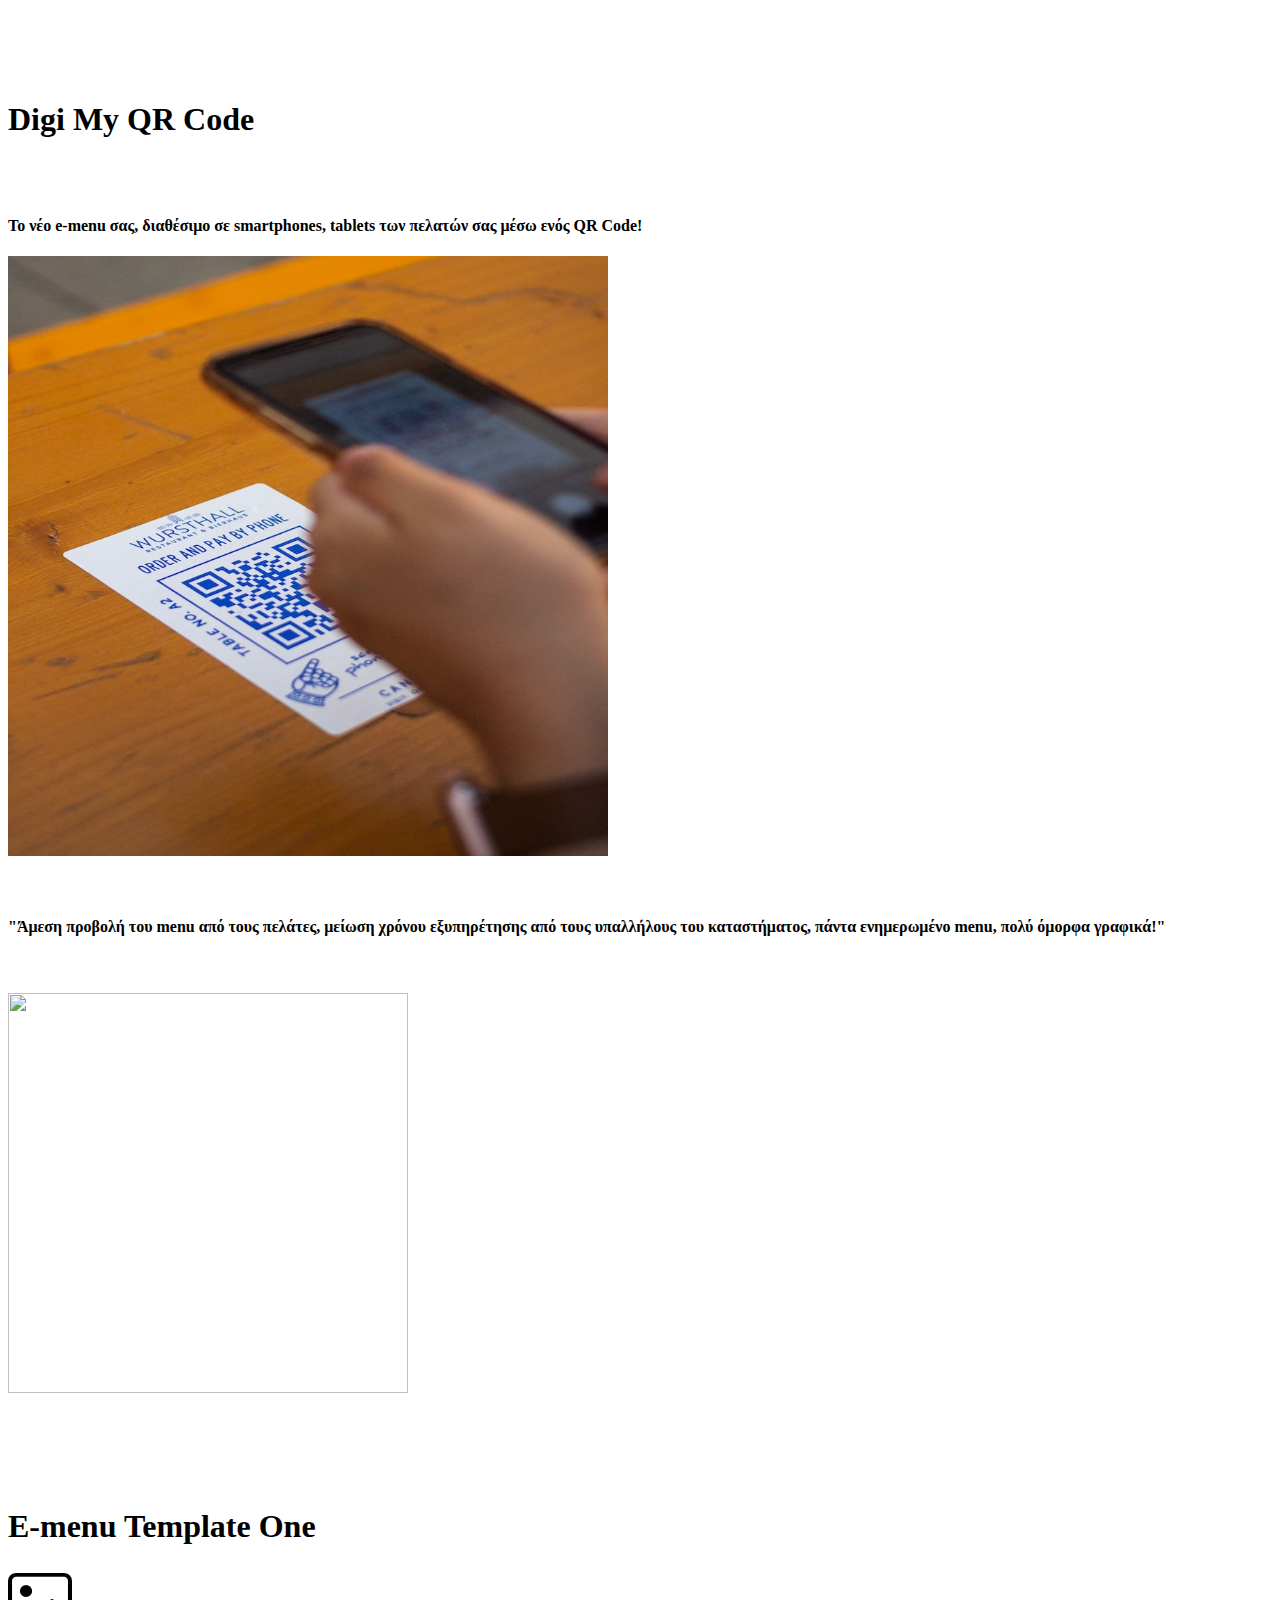
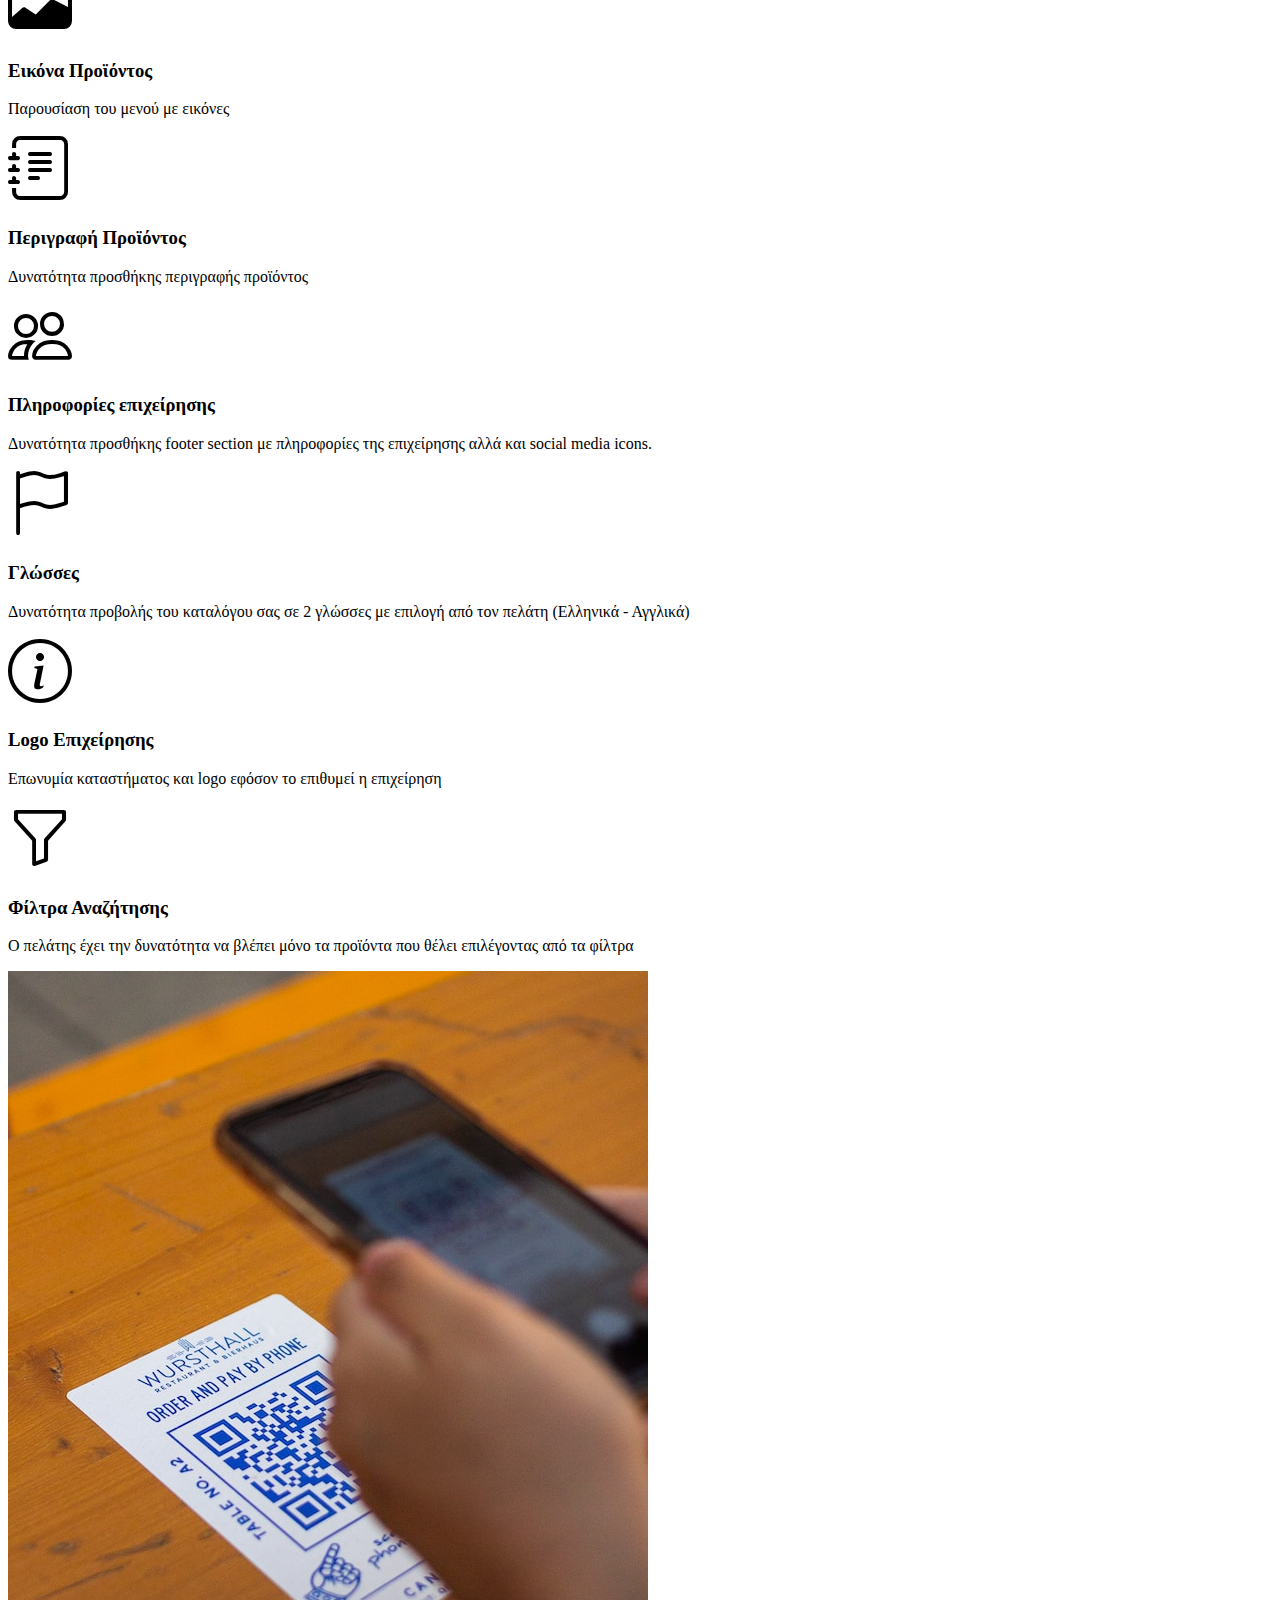
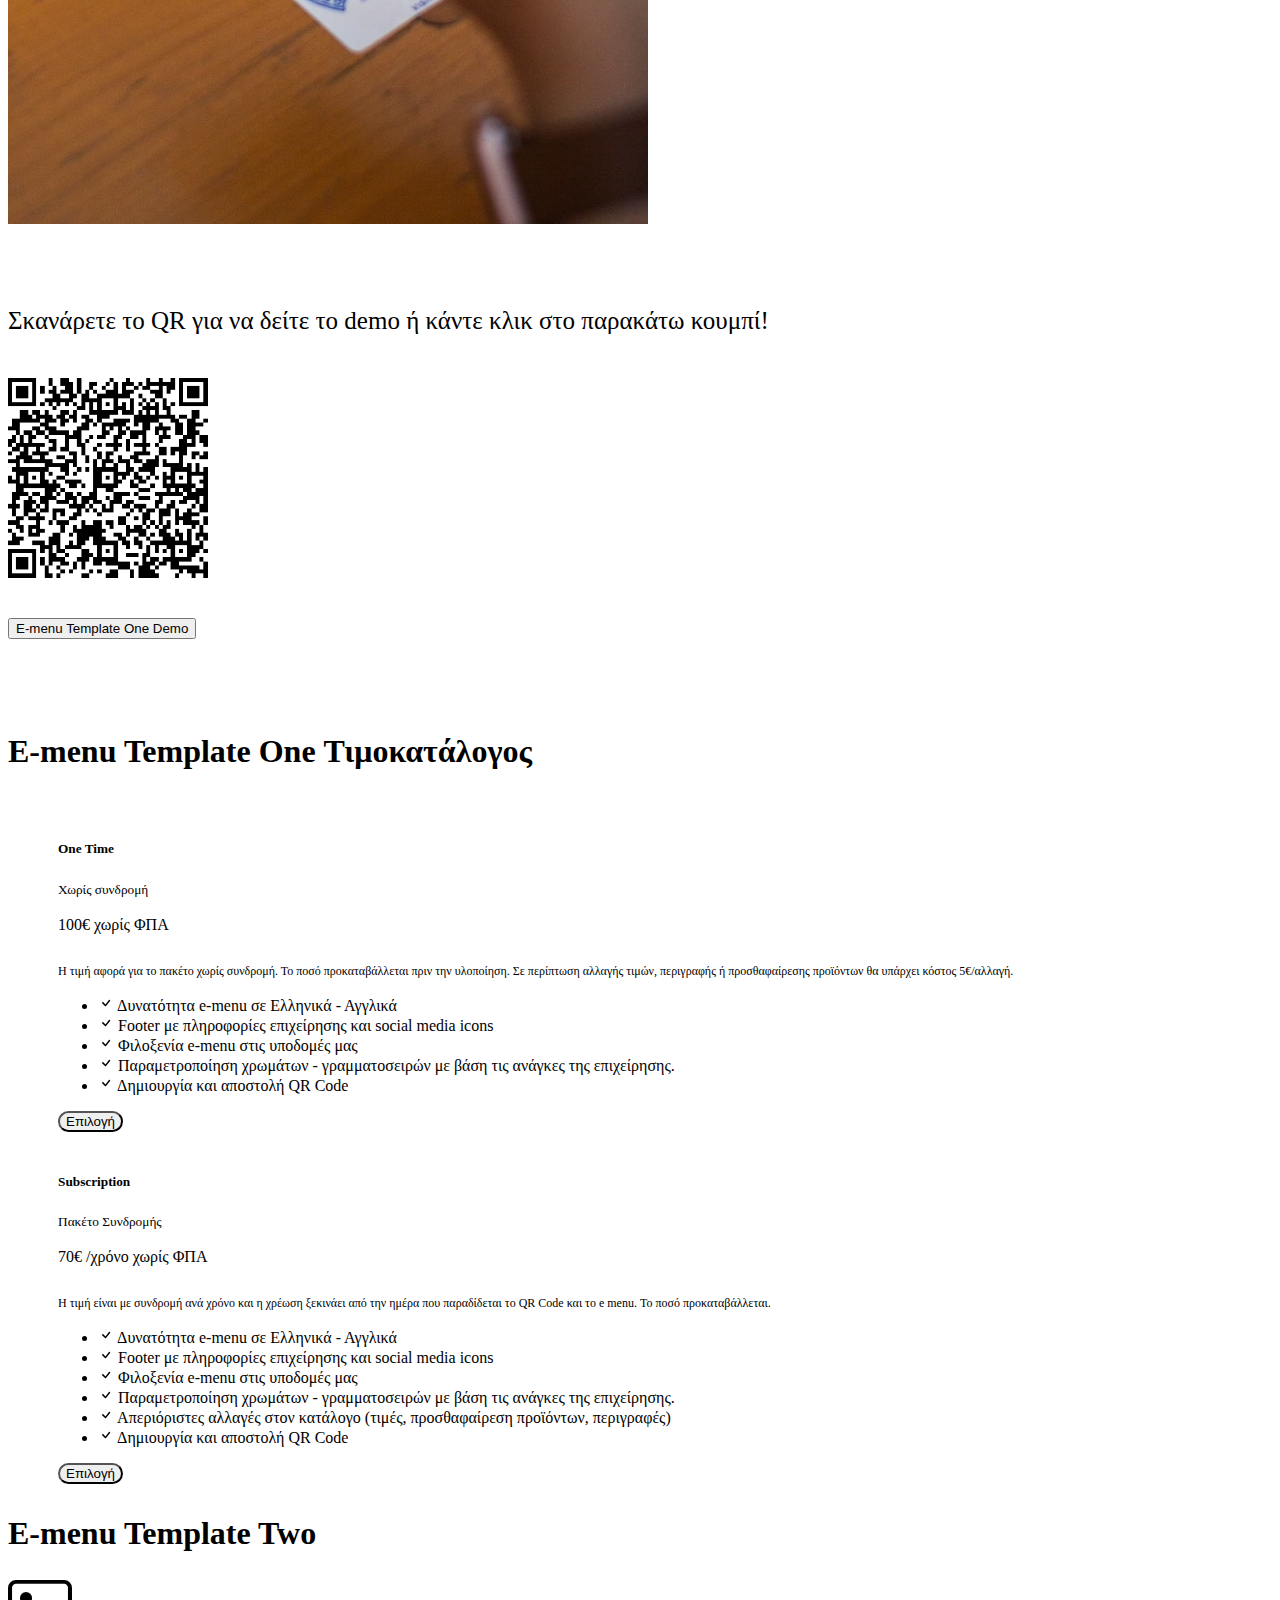
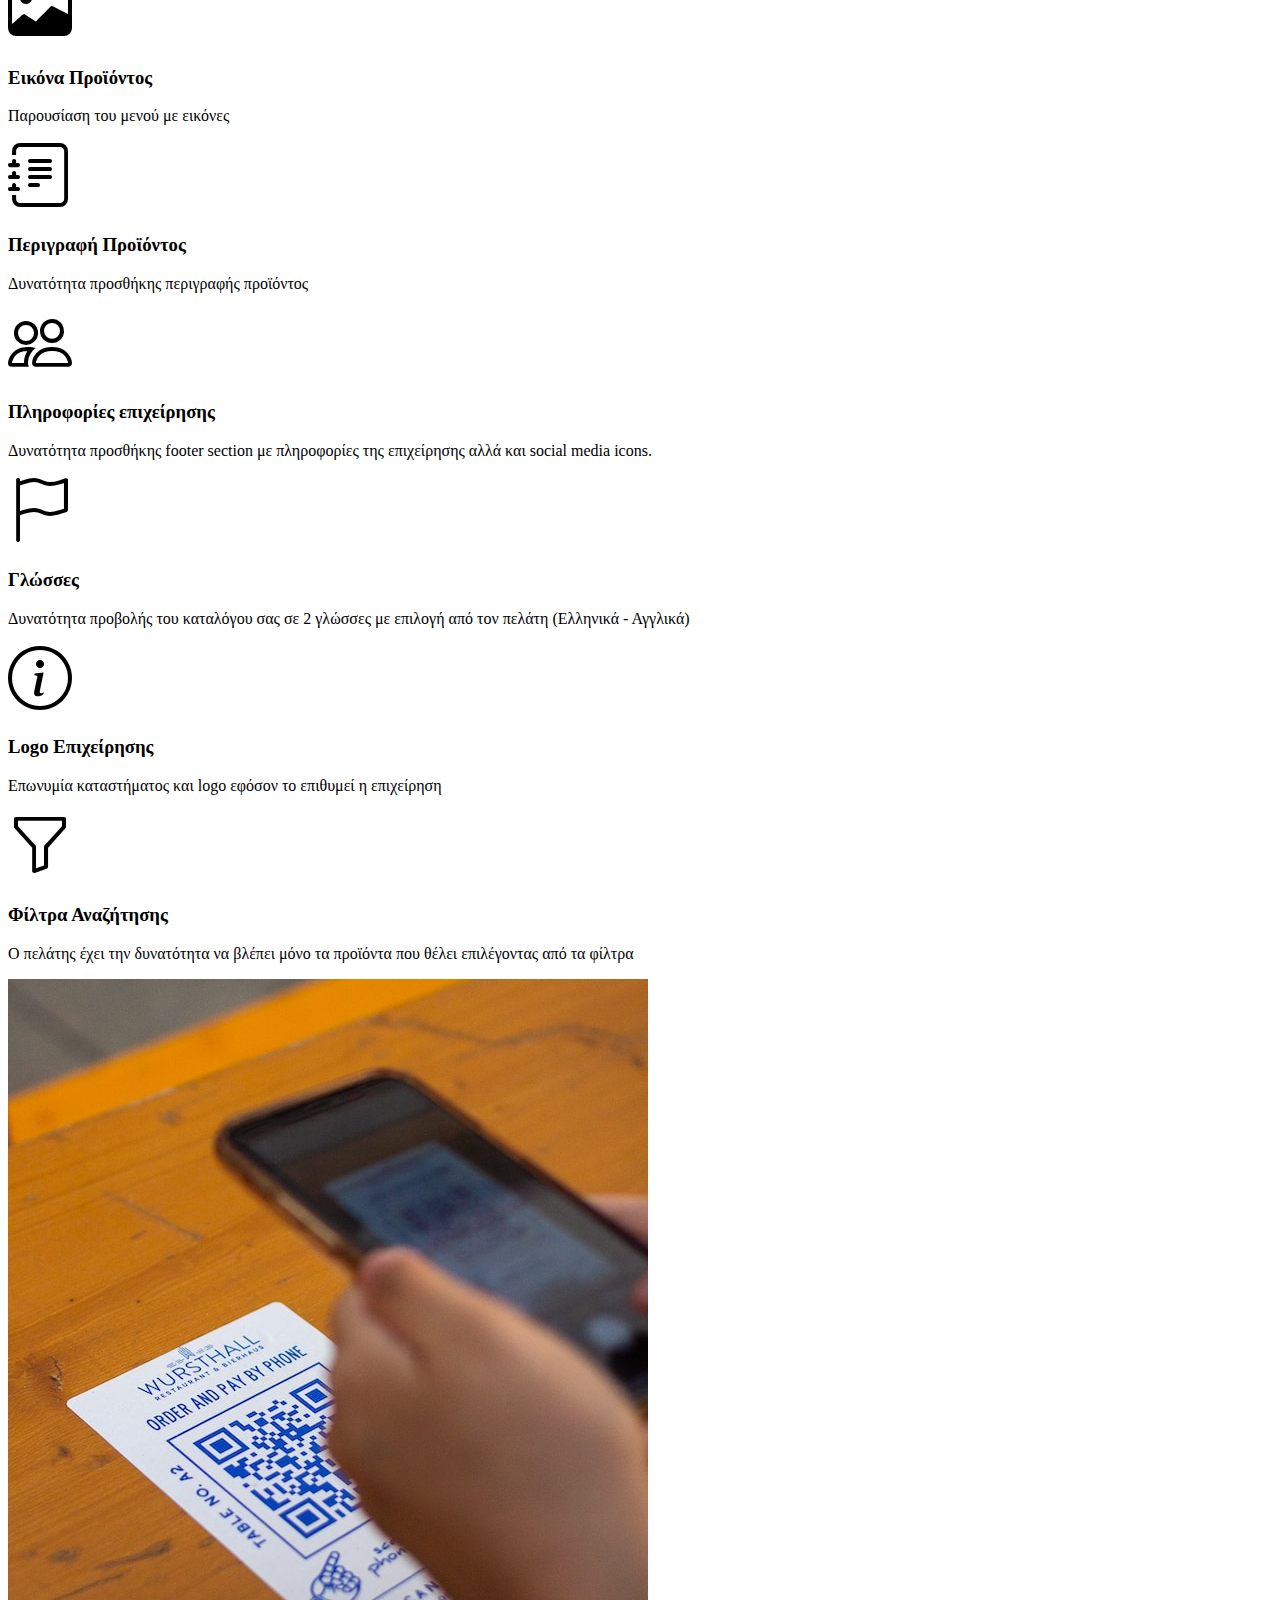
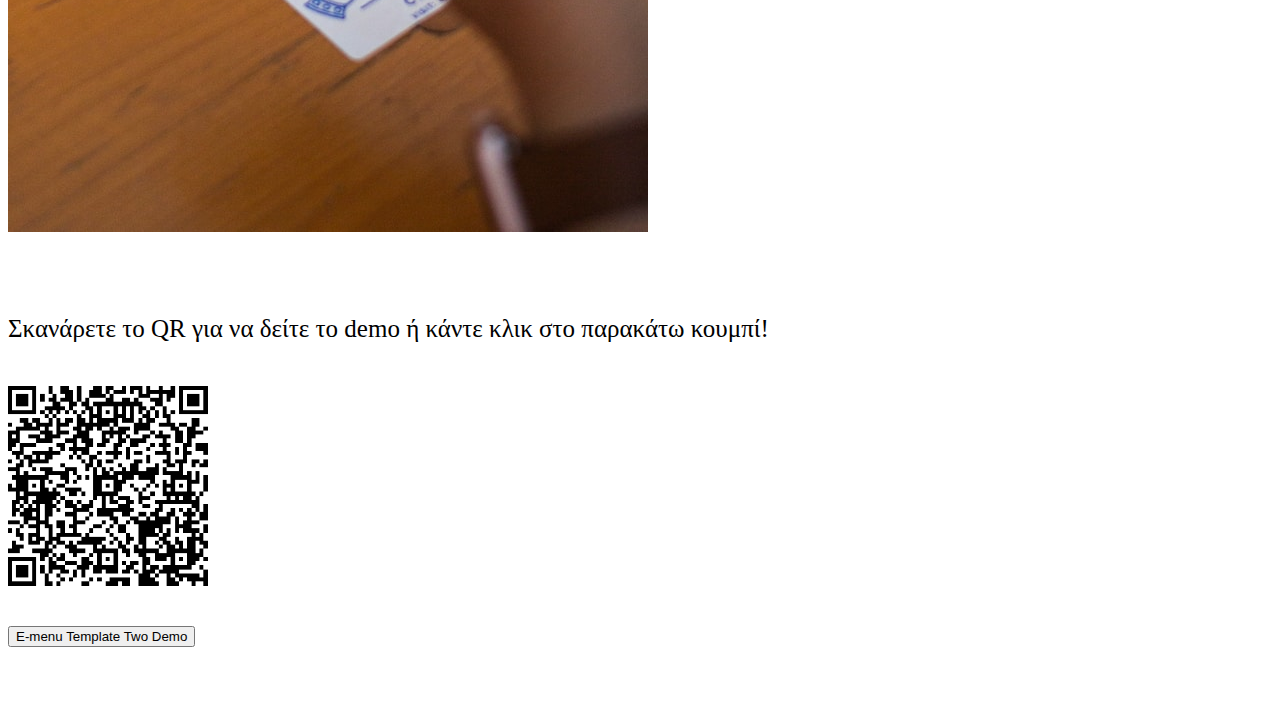
==== DigiMyQRcode/digiMyQrCode_index.html @ b85617a1 "create digi my qr code index page" ====
<!DOCTYPE html>
<html lang="en">
<head>
    <meta charset="UTF-8">
    <meta name="viewport" content="width=device-width, initial-scale=1.0">
    <link href="https://cdn.jsdelivr.net/npm/bootstrap@5.0.2/dist/css/bootstrap.min.css" rel="stylesheet" integrity="sha384-EVSTQN3/azprG1Anm3QDgpJLIm9Nao0Yz1ztcQTwFspd3yD65VohhpuuCOmLASjC" crossorigin="anonymous">
    <link rel="stylesheet" href="https://cdn.jsdelivr.net/npm/bootstrap-icons@1.5.0/font/bootstrap-icons.css">
    <link rel="stylesheet" href="/DigiMyQRcode/digiMyQrCode_index_style.css">
    <title>Digi My QR Code</title>
</head>
<body>

    <!--Intro section-->
    <br><br><br><br>
    <div class="container">
        <div class="row  align-items-center">
            <div class="col-lg-6">
                <h1 class="display-1">Digi My QR Code</h1><br><br>
                <h4 class="text-muted">Το νέο e-menu σας, διαθέσιμο σε smartphones, tablets των πελατών σας μέσω ενός QR Code!</h4>
            </div>

            <div class="col-lg-6">
                <img src="/DigiMyQRcode/images/digiMyQR.jpg" alt="" class="img-fluid" width="600px" height="600px">
            </div>

        </div>
    </div>
    <!---->
    <br>
    <!--aside class-->
    <aside class="text-center bg-secondary">
        <div class="container px-5">
            <div class="row gx-5 justify-content-center">
                <div class="col-xl-8 text-light">
                    <br>
                    <h4>"Άμεση προβολή του menu από τους πελάτες, μείωση χρόνου εξυπηρέτησης από τους υπαλλήλους του καταστήματος, πάντα ενημερωμένο menu, πολύ όμορφα γραφικά!"</h4>
                    <br><br>
                    <img src="https://pixabay.com/get/gdf64dfece71cf908ab2e97fcf5b5817a2ee86e838b4d7fedc76c082fc7a043885ced1f92345aa28e9513787cc39164ee_640.jpg" alt="" class="img-fluid" width="400px" height="400px">
                    <br><br><br>
                </div>
            </div>
        </div>
    </aside>
    <br>
    <br>
    <br>
    <!---->

    <!--Menu Template 1 features-->
    <section id="features">
        <div class="container px-5">
            <h1 class="display-4">E-menu Template One</h1>
            <div class="row gx-5 align-items-center">
                <div class="col-lg-8 order-lg-1 mb-5 mb-lg-0">
                    
                    <div class="container-fluid px-5">
                        <div class="row gx-5">
                            <div class="col-md-6 mb-5">
                                <!-- Feature item-->
                                <div class="text-center">
                                    <i class="bi-image icon-feature text-gradient d-block mb-3"></i>
                                    <h3 class="font-alt">Εικόνα Προϊόντος</h3>
                                    <p class="text-muted mb-0">Παρουσίαση του μενού με εικόνες</p>
                                </div>
                            </div>
                            <div class="col-md-6 mb-5">
                                <!-- Feature item-->
                                <div class="text-center">
                                    <i class="bi-journal-text icon-feature text-gradient d-block mb-3"></i>
                                    <h3 class="font-alt">Περιγραφή Προϊόντος</h3>
                                    <p class="text-muted mb-0">Δυνατότητα προσθήκης περιγραφής προϊόντος</p>
                                </div>
                            </div>
                            <div class="col-md-6 mb-5">
                                <!-- Feature item-->
                                <div class="text-center">
                                    <i class="bi bi-people icon-feature text-gradient d-block mb-3"></i>
                                    <h3 class="font-alt">Πληροφορίες επιχείρησης</h3>
                                    <p class="text-muted mb-0">Δυνατότητα προσθήκης footer section με πληροφορίες της επιχείρησης αλλά και social media icons.</p>
                                </div>
                            </div>
                            <div class="col-md-6 mb-5">
                                <!-- Feature item-->
                                <div class="text-center">
                                    <i class="bi bi-flag icon-feature text-gradient d-block mb-3"></i>
                                    <h3 class="font-alt">Γλώσσες</h3>
                                    <p class="text-muted mb-0">Δυνατότητα προβολής του καταλόγου σας σε 2 γλώσσες με επιλογή από τον πελάτη (Ελληνικά - Αγγλικά)</p>
                                </div>
                            </div>
                        </div>

                        <div class="row gx-5">
                            <div class="col-md-6 mb-5 mb-md-0">
                                <!-- Feature item-->
                                <div class="text-center">
                                    <i class="bi bi-info-circle icon-feature text-gradient d-block mb-3"></i>
                                    <h3 class="font-alt">Logo Επιχείρησης</h3>
                                    <p class="text-muted mb-0">Επωνυμία καταστήματος και logo εφόσον το επιθυμεί η επιχείρηση</p>
                                </div>
                            </div>
                            <div class="col-md-6">
                                <!-- Feature item-->
                                <div class="text-center">
                                    <i class="bi bi-funnel icon-feature text-gradient d-block mb-3"></i>
                                    <h3 class="font-alt">Φίλτρα Αναζήτησης</h3>
                                    <p class="text-muted mb-0">Ο πελάτης έχει την δυνατότητα να βλέπει μόνο τα προϊόντα που θέλει επιλέγοντας από τα φίλτρα</p>
                                </div>
                            </div>
                        </div>
                    </div>
                </div>
                <div class="col-lg-4 order-lg-0">
                    <!-- Features section device mockup-->
                    <img src="/DigiMyQRcode/images/digiMyQR.jpg" alt="" class="img-fluid">
                </div>
            </div>
        </div>
    </section>
    <!---->
    <br>
    <br>

    <!--Menu Template 1 Demo Section-->
    <aside class="text-center bg-secondary">
        <div class="container px-5">
            <div class="row gx-5 justify-content-center">
                <div class="col-xl-8 text-light">
                    <br>
                    <p style="font-size: 25px;">Σκανάρετε το QR για να δείτε το demo ή κάντε κλικ στο παρακάτω κουμπί!</p>
                    <br>
                    <img src="/QR_Codes/menuTemplate1_QR.png" alt="" class="img-fluid" width="200px" height="200px">
                    <br><br><br>
                    <button type="button" class="btn btn-dark btn-lg" onClick="parent.location='/Menu/menuTemplate.html'">E-menu Template One Demo</button>
                    <br>
                    <br>
                </div>
            </div>
        </div>
    </aside>
    <br>
    <br>
    <br>
    <!---->

    <!--Pricelist Menu Template 1-->
    <div class="container-fluid">
        <div class="container p-5">
            <h1 class="display-6">E-menu Template One Τιμοκατάλογος</h1><br>
          <div class="row justify-content-center">

            <div class="col-lg-4 col-md-12 mb-4">
              <div class="card h-100 shadow-lg">
                <div class="card-body">

                 <!--One time Menu Template 1-->   
                  <div class="text-center p-3">
                    <h5 class="card-title">One Time</h5>
                    <small>Χωρίς συνδρομή</small>
                    <br><br>
                    <span class="h2">100€</span> χωρίς ΦΠΑ
                    <br><br>
                  </div>
                  <p class="card-text">Η τιμή αφορά για το πακέτο χωρίς συνδρομή. Το ποσό προκαταβάλλεται πριν την υλοποίηση. Σε περίπτωση αλλαγής τιμών, περιγραφής ή προσθαφαίρεσης προϊόντων θα υπάρχει κόστος 5€/αλλαγή.</p>
                </div>
                <ul class="list-group list-group-flush">
                  <li class="list-group-item"><svg xmlns="http://www.w3.org/2000/svg" width="16" height="16" fill="currentColor" class="bi bi-check" viewBox="0 0 16 16">
                    <path d="M10.97 4.97a.75.75 0 0 1 1.07 1.05l-3.99 4.99a.75.75 0 0 1-1.08.02L4.324 8.384a.75.75 0 1 1 1.06-1.06l2.094 2.093 3.473-4.425a.267.267 0 0 1 .02-.022z"/>
                  </svg> Δυνατότητα e-menu σε Ελληνικά - Αγγλικά</li>
                  <li class="list-group-item"><svg xmlns="http://www.w3.org/2000/svg" width="16" height="16" fill="currentColor" class="bi bi-check" viewBox="0 0 16 16">
                    <path d="M10.97 4.97a.75.75 0 0 1 1.07 1.05l-3.99 4.99a.75.75 0 0 1-1.08.02L4.324 8.384a.75.75 0 1 1 1.06-1.06l2.094 2.093 3.473-4.425a.267.267 0 0 1 .02-.022z"/>
                  </svg> Footer με πληροφορίες επιχείρησης και social media icons</li>
                  <li class="list-group-item"><svg xmlns="http://www.w3.org/2000/svg" width="16" height="16" fill="currentColor" class="bi bi-check" viewBox="0 0 16 16">
                    <path d="M10.97 4.97a.75.75 0 0 1 1.07 1.05l-3.99 4.99a.75.75 0 0 1-1.08.02L4.324 8.384a.75.75 0 1 1 1.06-1.06l2.094 2.093 3.473-4.425a.267.267 0 0 1 .02-.022z"/>
                  </svg> Φιλοξενία e-menu στις υποδομές μας</li>
                  <li class="list-group-item"><svg xmlns="http://www.w3.org/2000/svg" width="16" height="16" fill="currentColor" class="bi bi-check" viewBox="0 0 16 16">
                    <path d="M10.97 4.97a.75.75 0 0 1 1.07 1.05l-3.99 4.99a.75.75 0 0 1-1.08.02L4.324 8.384a.75.75 0 1 1 1.06-1.06l2.094 2.093 3.473-4.425a.267.267 0 0 1 .02-.022z"/>
                  </svg> Παραμετροποίηση χρωμάτων - γραμματοσειρών με βάση τις ανάγκες της επιχείρησης.</li>
                <li class="list-group-item"><svg xmlns="http://www.w3.org/2000/svg" width="16" height="16" fill="currentColor" class="bi bi-check" viewBox="0 0 16 16">
                    <path d="M10.97 4.97a.75.75 0 0 1 1.07 1.05l-3.99 4.99a.75.75 0 0 1-1.08.02L4.324 8.384a.75.75 0 1 1 1.06-1.06l2.094 2.093 3.473-4.425a.267.267 0 0 1 .02-.022z"/>
                  </svg> Δημιουργία και αποστολή QR Code</li>
                </ul>
                <div class="card-body text-center">
                  <button class="btn btn-outline-dark btn-lg" style="border-radius:30px">Επιλογή</button>
                </div>
              </div>
            </div>

            <!--Subscription price Menu Template 1-->
            <div class="col-lg-4 col-md-12 mb-4">
              <div class="card h-100 shadow-lg">
                <div class="card-body">
                  <div class="text-center p-3">
                    <h5 class="card-title">Subscription</h5>
                    <small>Πακέτο Συνδρομής</small>
                    <br><br>
                    <span class="h2">70€</span> /χρόνο χωρίς ΦΠΑ
                    <br><br>
                  </div>
                  <p class="card-text">Η τιμή είναι με συνδρομή ανά χρόνο και η χρέωση ξεκινάει από την ημέρα που παραδίδεται το QR Code και το e menu. Το ποσό προκαταβάλλεται.</p>
                </div>
                <ul class="list-group list-group-flush">
                    <li class="list-group-item"><svg xmlns="http://www.w3.org/2000/svg" width="16" height="16" fill="currentColor" class="bi bi-check" viewBox="0 0 16 16">
                      <path d="M10.97 4.97a.75.75 0 0 1 1.07 1.05l-3.99 4.99a.75.75 0 0 1-1.08.02L4.324 8.384a.75.75 0 1 1 1.06-1.06l2.094 2.093 3.473-4.425a.267.267 0 0 1 .02-.022z"/>
                    </svg> Δυνατότητα e-menu σε Ελληνικά - Αγγλικά</li>
                    <li class="list-group-item"><svg xmlns="http://www.w3.org/2000/svg" width="16" height="16" fill="currentColor" class="bi bi-check" viewBox="0 0 16 16">
                      <path d="M10.97 4.97a.75.75 0 0 1 1.07 1.05l-3.99 4.99a.75.75 0 0 1-1.08.02L4.324 8.384a.75.75 0 1 1 1.06-1.06l2.094 2.093 3.473-4.425a.267.267 0 0 1 .02-.022z"/>
                    </svg> Footer με πληροφορίες επιχείρησης και social media icons</li>
                    <li class="list-group-item"><svg xmlns="http://www.w3.org/2000/svg" width="16" height="16" fill="currentColor" class="bi bi-check" viewBox="0 0 16 16">
                      <path d="M10.97 4.97a.75.75 0 0 1 1.07 1.05l-3.99 4.99a.75.75 0 0 1-1.08.02L4.324 8.384a.75.75 0 1 1 1.06-1.06l2.094 2.093 3.473-4.425a.267.267 0 0 1 .02-.022z"/>
                    </svg> Φιλοξενία e-menu στις υποδομές μας</li>
                    <li class="list-group-item"><svg xmlns="http://www.w3.org/2000/svg" width="16" height="16" fill="currentColor" class="bi bi-check" viewBox="0 0 16 16">
                      <path d="M10.97 4.97a.75.75 0 0 1 1.07 1.05l-3.99 4.99a.75.75 0 0 1-1.08.02L4.324 8.384a.75.75 0 1 1 1.06-1.06l2.094 2.093 3.473-4.425a.267.267 0 0 1 .02-.022z"/>
                    </svg> Παραμετροποίηση χρωμάτων - γραμματοσειρών με βάση τις ανάγκες της επιχείρησης.</li>
                    <li class="list-group-item"><svg xmlns="http://www.w3.org/2000/svg" width="16" height="16" fill="currentColor" class="bi bi-check" viewBox="0 0 16 16">
                        <path d="M10.97 4.97a.75.75 0 0 1 1.07 1.05l-3.99 4.99a.75.75 0 0 1-1.08.02L4.324 8.384a.75.75 0 1 1 1.06-1.06l2.094 2.093 3.473-4.425a.267.267 0 0 1 .02-.022z"/>
                      </svg> Απεριόριστες αλλαγές στον κατάλογο (τιμές, προσθαφαίρεση προϊόντων, περιγραφές)</li>
                    <li class="list-group-item"><svg xmlns="http://www.w3.org/2000/svg" width="16" height="16" fill="currentColor" class="bi bi-check" viewBox="0 0 16 16">
                      <path d="M10.97 4.97a.75.75 0 0 1 1.07 1.05l-3.99 4.99a.75.75 0 0 1-1.08.02L4.324 8.384a.75.75 0 1 1 1.06-1.06l2.094 2.093 3.473-4.425a.267.267 0 0 1 .02-.022z"/>
                    </svg> Δημιουργία και αποστολή QR Code</li>
                  </ul>
                <div class="card-body text-center">
                  <button class="btn btn-outline-dark btn-lg" style="border-radius:30px">Επιλογή</button>
                </div>
              </div>
            </div>
          </div>    
        </div>
    </div>
    <!---->

    <!--Menu Template 2 features-->
    <section id="features">
        <div class="container px-5">
            <h1 class="display-4">E-menu Template Two</h1>
            <div class="row gx-5 align-items-center">
                <div class="col-lg-8 order-lg-1 mb-5 mb-lg-0">
                    
                    <div class="container-fluid px-5">
                        <div class="row gx-5">
                            <div class="col-md-6 mb-5">
                                <!-- Feature item-->
                                <div class="text-center">
                                    <i class="bi-image icon-feature text-gradient d-block mb-3"></i>
                                    <h3 class="font-alt">Εικόνα Προϊόντος</h3>
                                    <p class="text-muted mb-0">Παρουσίαση του μενού με εικόνες</p>
                                </div>
                            </div>
                            <div class="col-md-6 mb-5">
                                <!-- Feature item-->
                                <div class="text-center">
                                    <i class="bi-journal-text icon-feature text-gradient d-block mb-3"></i>
                                    <h3 class="font-alt">Περιγραφή Προϊόντος</h3>
                                    <p class="text-muted mb-0">Δυνατότητα προσθήκης περιγραφής προϊόντος</p>
                                </div>
                            </div>
                            <div class="col-md-6 mb-5">
                                <!-- Feature item-->
                                <div class="text-center">
                                    <i class="bi bi-people icon-feature text-gradient d-block mb-3"></i>
                                    <h3 class="font-alt">Πληροφορίες επιχείρησης</h3>
                                    <p class="text-muted mb-0">Δυνατότητα προσθήκης footer section με πληροφορίες της επιχείρησης αλλά και social media icons.</p>
                                </div>
                            </div>
                            <div class="col-md-6 mb-5">
                                <!-- Feature item-->
                                <div class="text-center">
                                    <i class="bi bi-flag icon-feature text-gradient d-block mb-3"></i>
                                    <h3 class="font-alt">Γλώσσες</h3>
                                    <p class="text-muted mb-0">Δυνατότητα προβολής του καταλόγου σας σε 2 γλώσσες με επιλογή από τον πελάτη (Ελληνικά - Αγγλικά)</p>
                                </div>
                            </div>
                        </div>

                        <div class="row gx-5">
                            <div class="col-md-6 mb-5 mb-md-0">
                                <!-- Feature item-->
                                <div class="text-center">
                                    <i class="bi bi-info-circle icon-feature text-gradient d-block mb-3"></i>
                                    <h3 class="font-alt">Logo Επιχείρησης</h3>
                                    <p class="text-muted mb-0">Επωνυμία καταστήματος και logo εφόσον το επιθυμεί η επιχείρηση</p>
                                </div>
                            </div>
                            <div class="col-md-6">
                                <!-- Feature item-->
                                <div class="text-center">
                                    <i class="bi bi-funnel icon-feature text-gradient d-block mb-3"></i>
                                    <h3 class="font-alt">Φίλτρα Αναζήτησης</h3>
                                    <p class="text-muted mb-0">Ο πελάτης έχει την δυνατότητα να βλέπει μόνο τα προϊόντα που θέλει επιλέγοντας από τα φίλτρα</p>
                                </div>
                            </div>
                        </div>
                    </div>
                </div>
                <div class="col-lg-4 order-lg-0">
                    <!-- Features section device mockup-->
                    <img src="/DigiMyQRcode/images/digiMyQR.jpg" alt="" class="img-fluid">
                </div>
            </div>
        </div>
    </section>
    <!---->
    <br>
    <br>

    <!--Pricelist section Menu Template 1-->

    <!---->

    <!--Menu Template 2 Demo Section-->
    <aside class="text-center bg-secondary">
        <div class="container px-5">
            <div class="row gx-5 justify-content-center">
                <div class="col-xl-8 text-light">
                    <br>
                    <p style="font-size: 25px;">Σκανάρετε το QR για να δείτε το demo ή κάντε κλικ στο παρακάτω κουμπί!</p>
                    <br>
                    <img src="/QR_Codes/menuTemplate2_QR.png" alt="" class="img-fluid" width="200px" height="200px">
                    <br><br><br>
                    <button type="button" class="btn btn-dark btn-lg" onClick="parent.location='/Menu/menuTemplate2.html'">E-menu Template Two Demo</button>
                    <br>
                    <br>
                </div>
            </div>
        </div>
    </aside>
    <br>
    <br>
    <br>
    <!---->

</body>
</html>
---- DigiMyQRcode/digiMyQrCode_index_style.css ----
.icon-feature {
    font-size: 4rem;
}

.card {
    border:none;
    padding: 10px 50px;
  }

  .card::after {
    position: absolute;
    z-index: -1;
    opacity: 0;
    -webkit-transition: all 0.6s cubic-bezier(0.165, 0.84, 0.44, 1);
    transition: all 0.6s cubic-bezier(0.165, 0.84, 0.44, 1);
  }

  .card:hover {
    transform: scale(1.02, 1.02);
    -webkit-transform: scale(1.02, 1.02);
    backface-visibility: hidden; 
    will-change: transform;
    box-shadow: 0 1rem 3rem rgba(0,0,0,.75) !important;
  }

  .card:hover::after {
    opacity: 1;
  }

  .card:hover .btn-outline-dark{
    color:white;
    background:black;
  }

  .card-text{
    font-size: 12px;
  }
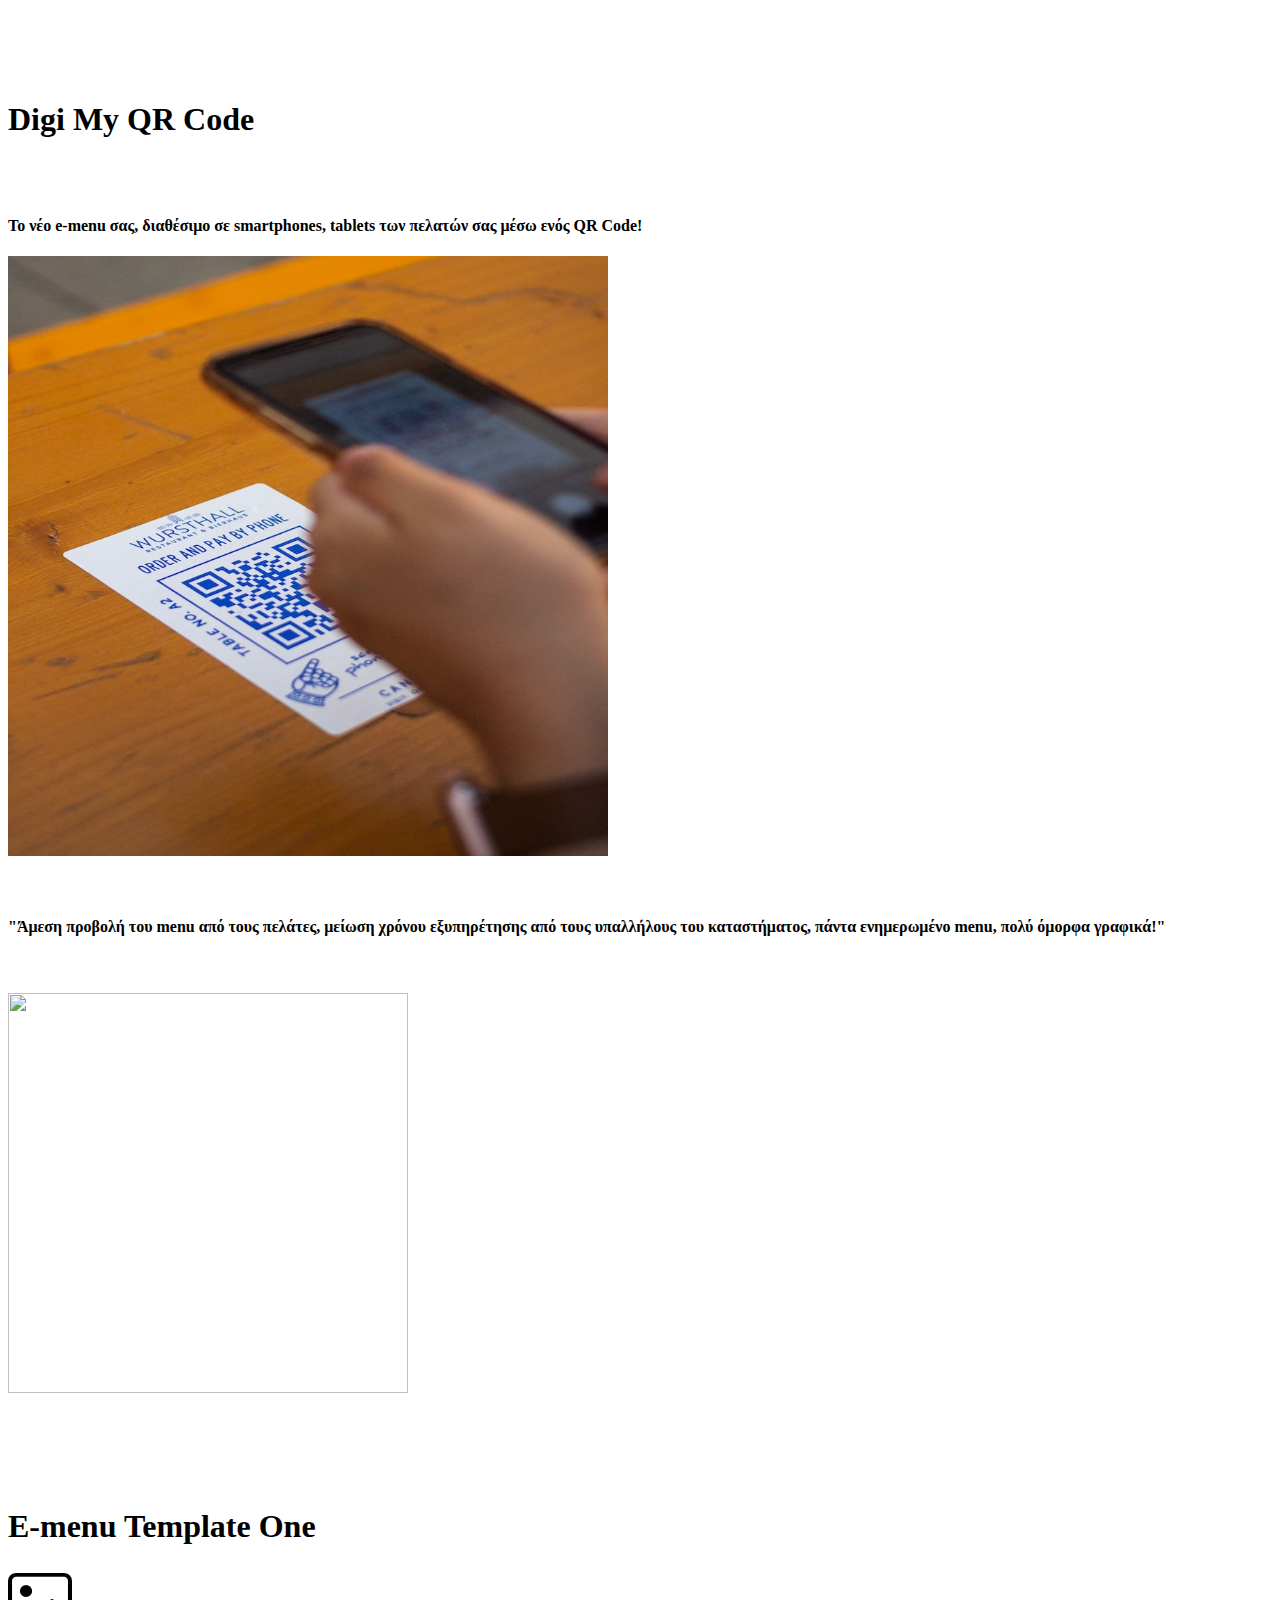
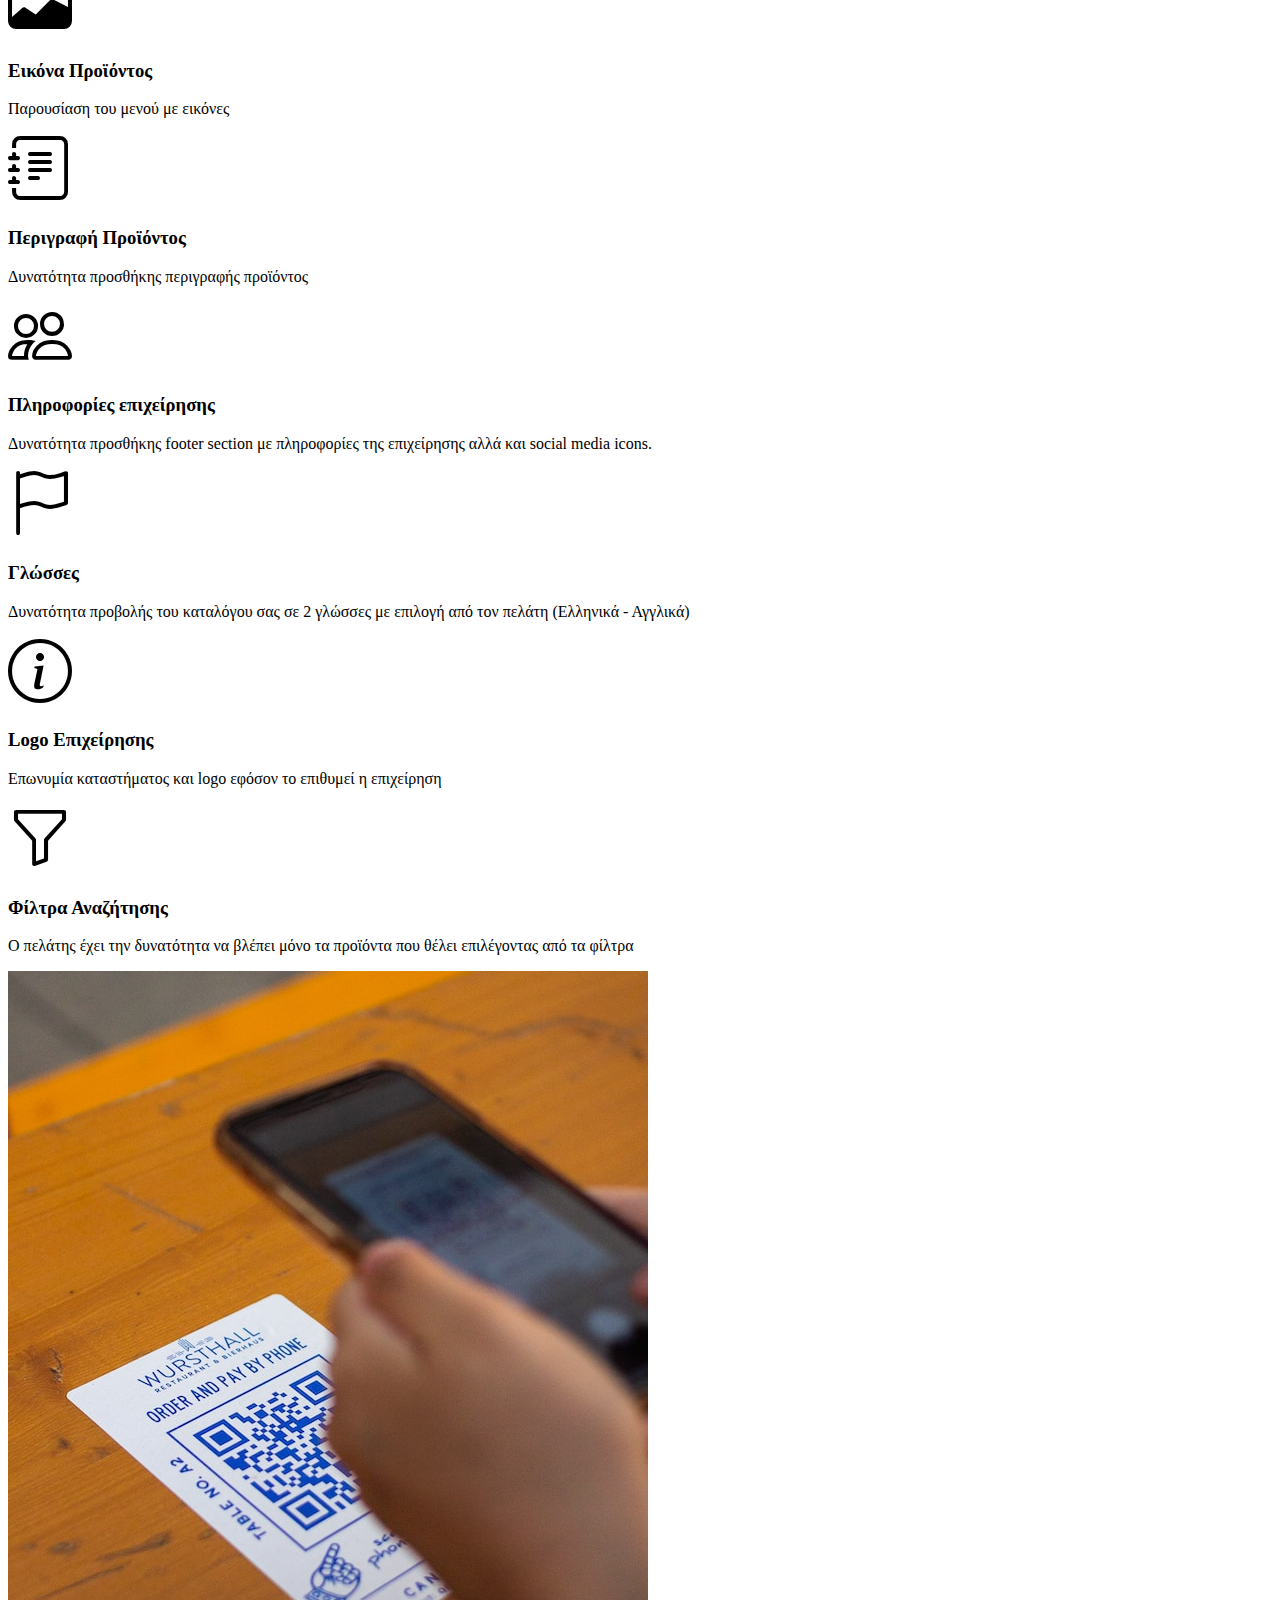
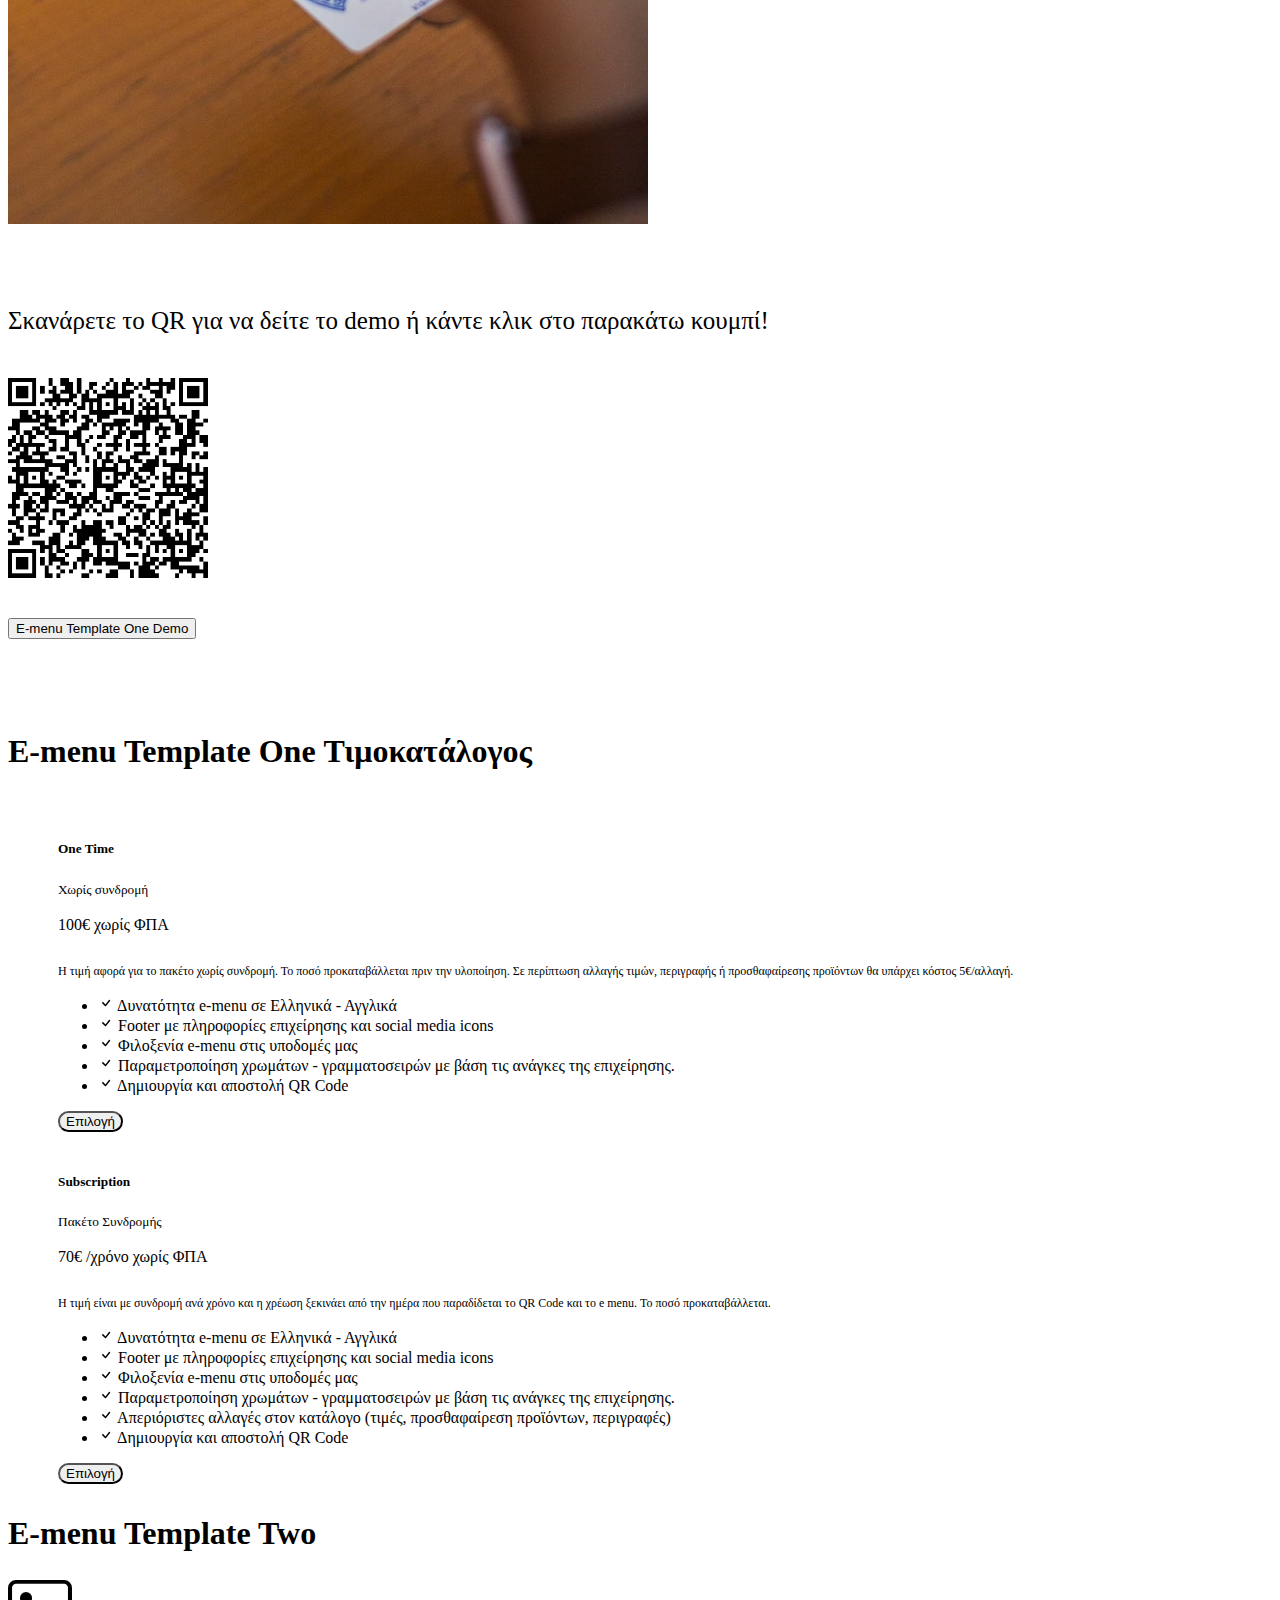
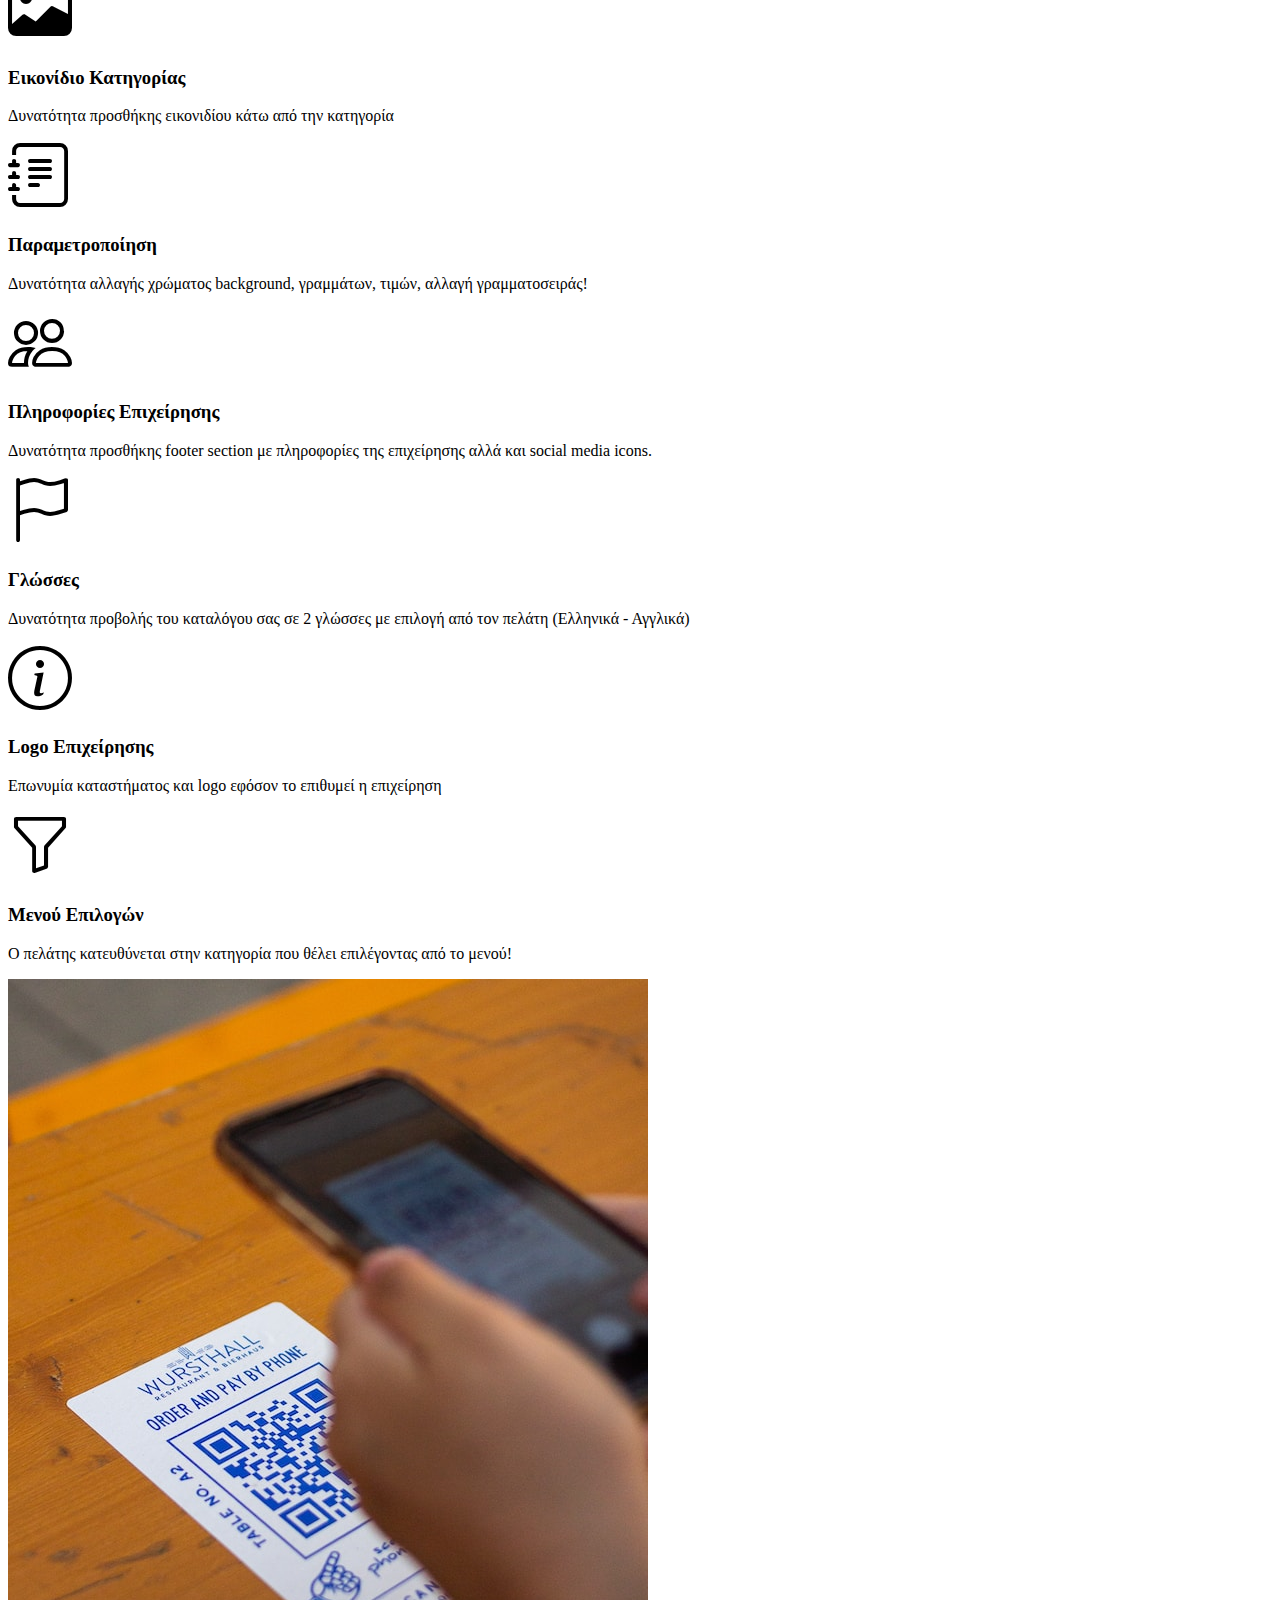
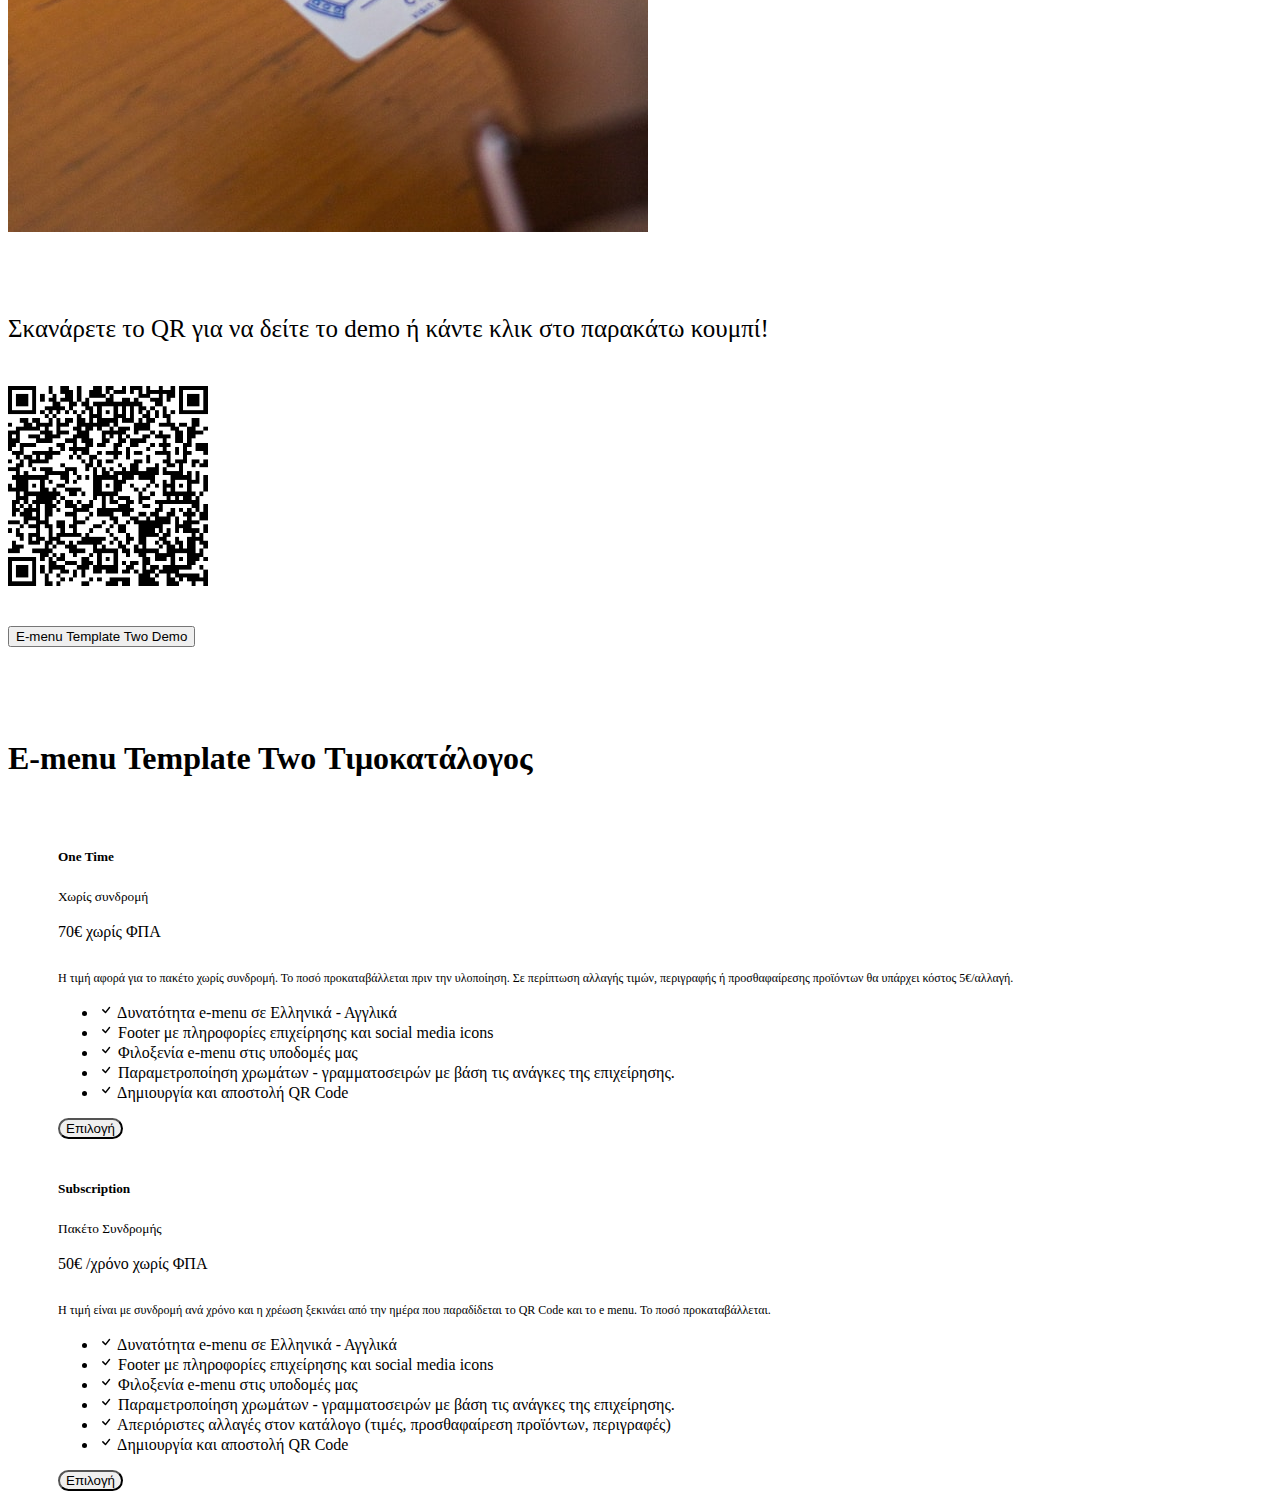
==== commit ad06ed42: "change texts at menu 2 / add pricelist of menu2" ====
--- a/DigiMyQRcode/digiMyQrCode_index.html
+++ b/DigiMyQRcode/digiMyQrCode_index.html
@@ -241,23 +241,23 @@
                                 <!-- Feature item-->
                                 <div class="text-center">
                                     <i class="bi-image icon-feature text-gradient d-block mb-3"></i>
-                                    <h3 class="font-alt">Εικόνα Προϊόντος</h3>
-                                    <p class="text-muted mb-0">Παρουσίαση του μενού με εικόνες</p>
+                                    <h3 class="font-alt">Εικονίδιο Κατηγορίας</h3>
+                                    <p class="text-muted mb-0">Δυνατότητα προσθήκης εικονιδίου κάτω από την κατηγορία</p>
                                 </div>
                             </div>
                             <div class="col-md-6 mb-5">
                                 <!-- Feature item-->
                                 <div class="text-center">
                                     <i class="bi-journal-text icon-feature text-gradient d-block mb-3"></i>
-                                    <h3 class="font-alt">Περιγραφή Προϊόντος</h3>
-                                    <p class="text-muted mb-0">Δυνατότητα προσθήκης περιγραφής προϊόντος</p>
+                                    <h3 class="font-alt">Παραμετροποίηση</h3>
+                                    <p class="text-muted mb-0">Δυνατότητα αλλαγής χρώματος background, γραμμάτων, τιμών, αλλαγή γραμματοσειράς!</p>
                                 </div>
                             </div>
                             <div class="col-md-6 mb-5">
                                 <!-- Feature item-->
                                 <div class="text-center">
                                     <i class="bi bi-people icon-feature text-gradient d-block mb-3"></i>
-                                    <h3 class="font-alt">Πληροφορίες επιχείρησης</h3>
+                                    <h3 class="font-alt">Πληροφορίες Επιχείρησης</h3>
                                     <p class="text-muted mb-0">Δυνατότητα προσθήκης footer section με πληροφορίες της επιχείρησης αλλά και social media icons.</p>
                                 </div>
                             </div>
@@ -284,8 +284,8 @@
                                 <!-- Feature item-->
                                 <div class="text-center">
                                     <i class="bi bi-funnel icon-feature text-gradient d-block mb-3"></i>
-                                    <h3 class="font-alt">Φίλτρα Αναζήτησης</h3>
-                                    <p class="text-muted mb-0">Ο πελάτης έχει την δυνατότητα να βλέπει μόνο τα προϊόντα που θέλει επιλέγοντας από τα φίλτρα</p>
+                                    <h3 class="font-alt">Μενού Επιλογών</h3>
+                                    <p class="text-muted mb-0">Ο πελάτης κατευθύνεται στην κατηγορία που θέλει επιλέγοντας από το μενού!</p>
                                 </div>
                             </div>
                         </div>
@@ -301,10 +301,6 @@
     <!---->
     <br>
     <br>
-
-    <!--Pricelist section Menu Template 1-->
-
-    <!---->
 
     <!--Menu Template 2 Demo Section-->
     <aside class="text-center bg-secondary">
@@ -328,5 +324,92 @@
     <br>
     <!---->
 
+    <!--Pricelist Menu Template 2-->
+    <div class="container-fluid">
+        <div class="container p-5">
+            <h1 class="display-6">E-menu Template Two Τιμοκατάλογος</h1><br>
+          <div class="row justify-content-center">
+
+            <div class="col-lg-4 col-md-12 mb-4">
+              <div class="card h-100 shadow-lg">
+                <div class="card-body">
+
+                 <!--One time Menu Template 2-->   
+                  <div class="text-center p-3">
+                    <h5 class="card-title">One Time</h5>
+                    <small>Χωρίς συνδρομή</small>
+                    <br><br>
+                    <span class="h2">70€</span> χωρίς ΦΠΑ
+                    <br><br>
+                  </div>
+                  <p class="card-text">Η τιμή αφορά για το πακέτο χωρίς συνδρομή. Το ποσό προκαταβάλλεται πριν την υλοποίηση. Σε περίπτωση αλλαγής τιμών, περιγραφής ή προσθαφαίρεσης προϊόντων θα υπάρχει κόστος 5€/αλλαγή.</p>
+                </div>
+                <ul class="list-group list-group-flush">
+                  <li class="list-group-item"><svg xmlns="http://www.w3.org/2000/svg" width="16" height="16" fill="currentColor" class="bi bi-check" viewBox="0 0 16 16">
+                    <path d="M10.97 4.97a.75.75 0 0 1 1.07 1.05l-3.99 4.99a.75.75 0 0 1-1.08.02L4.324 8.384a.75.75 0 1 1 1.06-1.06l2.094 2.093 3.473-4.425a.267.267 0 0 1 .02-.022z"/>
+                  </svg> Δυνατότητα e-menu σε Ελληνικά - Αγγλικά</li>
+                  <li class="list-group-item"><svg xmlns="http://www.w3.org/2000/svg" width="16" height="16" fill="currentColor" class="bi bi-check" viewBox="0 0 16 16">
+                    <path d="M10.97 4.97a.75.75 0 0 1 1.07 1.05l-3.99 4.99a.75.75 0 0 1-1.08.02L4.324 8.384a.75.75 0 1 1 1.06-1.06l2.094 2.093 3.473-4.425a.267.267 0 0 1 .02-.022z"/>
+                  </svg> Footer με πληροφορίες επιχείρησης και social media icons</li>
+                  <li class="list-group-item"><svg xmlns="http://www.w3.org/2000/svg" width="16" height="16" fill="currentColor" class="bi bi-check" viewBox="0 0 16 16">
+                    <path d="M10.97 4.97a.75.75 0 0 1 1.07 1.05l-3.99 4.99a.75.75 0 0 1-1.08.02L4.324 8.384a.75.75 0 1 1 1.06-1.06l2.094 2.093 3.473-4.425a.267.267 0 0 1 .02-.022z"/>
+                  </svg> Φιλοξενία e-menu στις υποδομές μας</li>
+                  <li class="list-group-item"><svg xmlns="http://www.w3.org/2000/svg" width="16" height="16" fill="currentColor" class="bi bi-check" viewBox="0 0 16 16">
+                    <path d="M10.97 4.97a.75.75 0 0 1 1.07 1.05l-3.99 4.99a.75.75 0 0 1-1.08.02L4.324 8.384a.75.75 0 1 1 1.06-1.06l2.094 2.093 3.473-4.425a.267.267 0 0 1 .02-.022z"/>
+                  </svg> Παραμετροποίηση χρωμάτων - γραμματοσειρών με βάση τις ανάγκες της επιχείρησης.</li>
+                <li class="list-group-item"><svg xmlns="http://www.w3.org/2000/svg" width="16" height="16" fill="currentColor" class="bi bi-check" viewBox="0 0 16 16">
+                    <path d="M10.97 4.97a.75.75 0 0 1 1.07 1.05l-3.99 4.99a.75.75 0 0 1-1.08.02L4.324 8.384a.75.75 0 1 1 1.06-1.06l2.094 2.093 3.473-4.425a.267.267 0 0 1 .02-.022z"/>
+                  </svg> Δημιουργία και αποστολή QR Code</li>
+                </ul>
+                <div class="card-body text-center">
+                  <button class="btn btn-outline-dark btn-lg" style="border-radius:30px">Επιλογή</button>
+                </div>
+              </div>
+            </div>
+
+            <!--Subscription price Menu Template 2-->
+            <div class="col-lg-4 col-md-12 mb-4">
+              <div class="card h-100 shadow-lg">
+                <div class="card-body">
+                  <div class="text-center p-3">
+                    <h5 class="card-title">Subscription</h5>
+                    <small>Πακέτο Συνδρομής</small>
+                    <br><br>
+                    <span class="h2">50€</span> /χρόνο χωρίς ΦΠΑ
+                    <br><br>
+                  </div>
+                  <p class="card-text">Η τιμή είναι με συνδρομή ανά χρόνο και η χρέωση ξεκινάει από την ημέρα που παραδίδεται το QR Code και το e menu. Το ποσό προκαταβάλλεται.</p>
+                </div>
+                <ul class="list-group list-group-flush">
+                    <li class="list-group-item"><svg xmlns="http://www.w3.org/2000/svg" width="16" height="16" fill="currentColor" class="bi bi-check" viewBox="0 0 16 16">
+                      <path d="M10.97 4.97a.75.75 0 0 1 1.07 1.05l-3.99 4.99a.75.75 0 0 1-1.08.02L4.324 8.384a.75.75 0 1 1 1.06-1.06l2.094 2.093 3.473-4.425a.267.267 0 0 1 .02-.022z"/>
+                    </svg> Δυνατότητα e-menu σε Ελληνικά - Αγγλικά</li>
+                    <li class="list-group-item"><svg xmlns="http://www.w3.org/2000/svg" width="16" height="16" fill="currentColor" class="bi bi-check" viewBox="0 0 16 16">
+                      <path d="M10.97 4.97a.75.75 0 0 1 1.07 1.05l-3.99 4.99a.75.75 0 0 1-1.08.02L4.324 8.384a.75.75 0 1 1 1.06-1.06l2.094 2.093 3.473-4.425a.267.267 0 0 1 .02-.022z"/>
+                    </svg> Footer με πληροφορίες επιχείρησης και social media icons</li>
+                    <li class="list-group-item"><svg xmlns="http://www.w3.org/2000/svg" width="16" height="16" fill="currentColor" class="bi bi-check" viewBox="0 0 16 16">
+                      <path d="M10.97 4.97a.75.75 0 0 1 1.07 1.05l-3.99 4.99a.75.75 0 0 1-1.08.02L4.324 8.384a.75.75 0 1 1 1.06-1.06l2.094 2.093 3.473-4.425a.267.267 0 0 1 .02-.022z"/>
+                    </svg> Φιλοξενία e-menu στις υποδομές μας</li>
+                    <li class="list-group-item"><svg xmlns="http://www.w3.org/2000/svg" width="16" height="16" fill="currentColor" class="bi bi-check" viewBox="0 0 16 16">
+                      <path d="M10.97 4.97a.75.75 0 0 1 1.07 1.05l-3.99 4.99a.75.75 0 0 1-1.08.02L4.324 8.384a.75.75 0 1 1 1.06-1.06l2.094 2.093 3.473-4.425a.267.267 0 0 1 .02-.022z"/>
+                    </svg> Παραμετροποίηση χρωμάτων - γραμματοσειρών με βάση τις ανάγκες της επιχείρησης.</li>
+                    <li class="list-group-item"><svg xmlns="http://www.w3.org/2000/svg" width="16" height="16" fill="currentColor" class="bi bi-check" viewBox="0 0 16 16">
+                        <path d="M10.97 4.97a.75.75 0 0 1 1.07 1.05l-3.99 4.99a.75.75 0 0 1-1.08.02L4.324 8.384a.75.75 0 1 1 1.06-1.06l2.094 2.093 3.473-4.425a.267.267 0 0 1 .02-.022z"/>
+                      </svg> Απεριόριστες αλλαγές στον κατάλογο (τιμές, προσθαφαίρεση προϊόντων, περιγραφές)</li>
+                    <li class="list-group-item"><svg xmlns="http://www.w3.org/2000/svg" width="16" height="16" fill="currentColor" class="bi bi-check" viewBox="0 0 16 16">
+                      <path d="M10.97 4.97a.75.75 0 0 1 1.07 1.05l-3.99 4.99a.75.75 0 0 1-1.08.02L4.324 8.384a.75.75 0 1 1 1.06-1.06l2.094 2.093 3.473-4.425a.267.267 0 0 1 .02-.022z"/>
+                    </svg> Δημιουργία και αποστολή QR Code</li>
+                  </ul>
+                <div class="card-body text-center">
+                  <button class="btn btn-outline-dark btn-lg" style="border-radius:30px">Επιλογή</button>
+                </div>
+              </div>
+            </div>
+          </div>    
+        </div>
+    </div>
+    <!---->    
+    
+
 </body>
 </html>